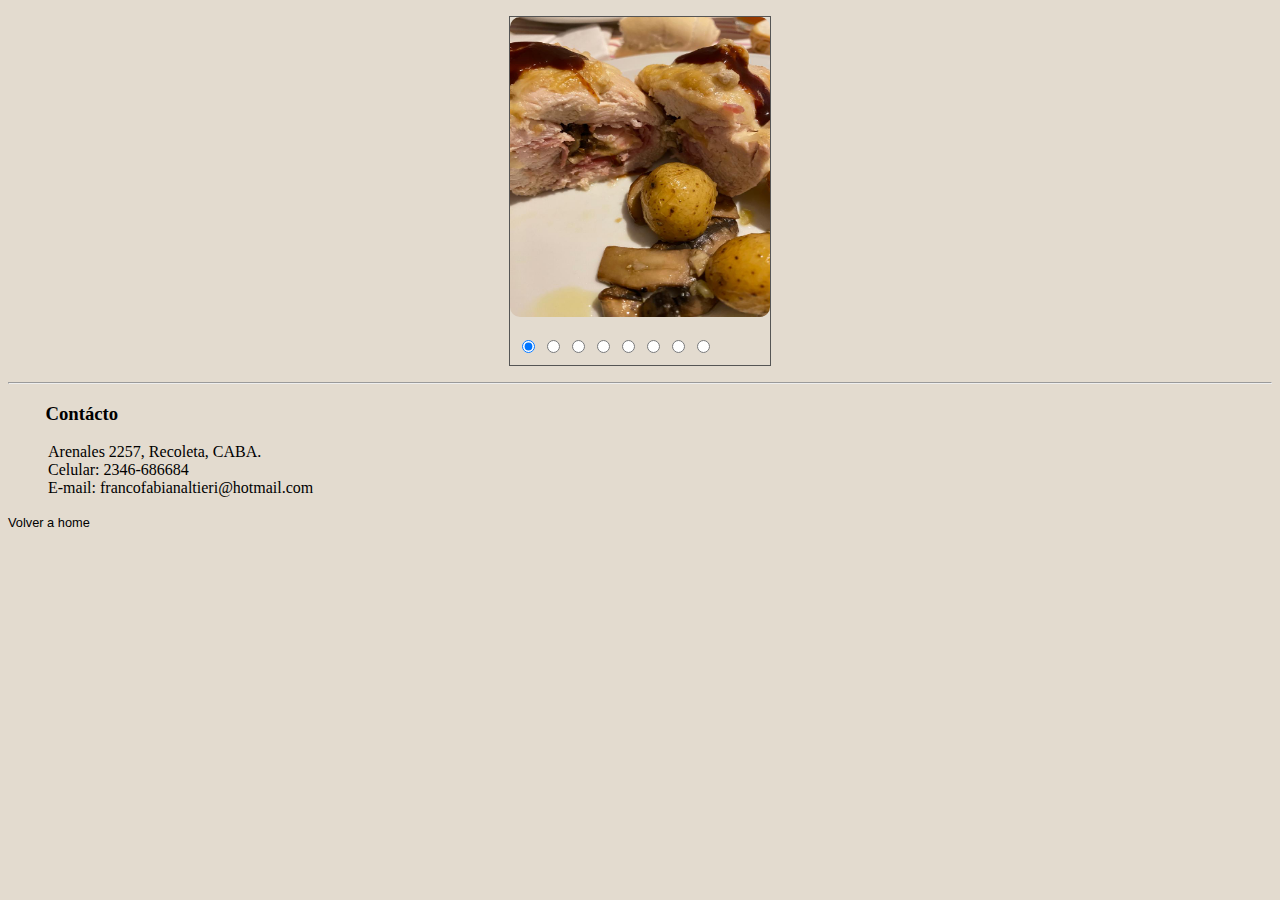
==== pages/galeria.html @ c4efc61c "PreEntrega2-Altieri" ====
<!DOCTYPE html>
<html lang="en">
<head>
    <meta charset="UTF-8">
    <meta http-equiv="X-UA-Compatible" content="IE=edge">
    <meta name="viewport" content="width=device-width, initial-scale=1.0">
    <title>Galería</title>
    <link rel="stylesheet" href="../css/main.css"> <!-- link css -->
    <link rel="shortcut icon" href="../media/favicon.png" type="image/x-icon"> <!-- favicon -->
</head>
<body>

    <div class="fotitos">
        <input type="radio" name="navegacion" id="_1" checked>
        <input type="radio" name="navegacion" id="_2">
        <input type="radio" name="navegacion" id="_3">
        <input type="radio" name="navegacion" id="_4"> 
        <input type="radio" name="navegacion" id="_5">
        <input type="radio" name="navegacion" id="_6">
        <input type="radio" name="navegacion" id="_7">
        <input type="radio" name="navegacion" id="_8">
        <img src="../media/comidita1.jpeg" width="260" height="300" alt="comidita1" />
        <img src="../media/comidita2.jpeg" width="260" height="300" alt="comidita2"  />
        <img src="../media/comidita3.jpeg" width="260" height="300" alt="comidita3" />
        <img src="../media/comidita4.jpeg" width="260" height="300" alt="comidita4" />
        <img src="../media/comidita5.jpeg" width="260" height="300" alt="comidita5" />
        <img src="../media/comidita6.jpeg" width="260" height="300" alt="comidita6" />
        <img src="../media/comidita7.jpeg" width="260" height="300" alt="comidita7" />
        <img src="../media/comidita8.jpeg" width="260" height="300" alt="comidita8" />
      </div>


    <HR>
    <footer class="footer-edit">
        <h3 class="contacto-footer">Contácto</h3>
        <ul>
            <li>Arenales 2257, Recoleta, CABA.</li>
            <li>Celular: 2346-686684</li>
            <li>E-mail: francofabianaltieri@hotmail.com</li>
        </ul>
        <a href="../index.html"> Volver a home</a>
        

    </footer>
    
</body>
</html>
---- css/main.css ----
body {
    background-color: #8c6d3b3f;
}

ul {
  list-style-type: none;
}

header {
    background-color: #8c6d3b6c;
}
#chef {
    width: 100px
 }


.cabecera h1 {
    text-align: center;
    font-style: italic;
    color: grey;
    text-shadow: -1px 1px 3px black;
    
}



nav a {
   
    overflow: hidden;
    text-decoration: none;
    margin-top: auto;
    color: grey;
    font-family: Impact, Haettenschweiler, 'Arial Narrow Bold', sans-serif;
    text-shadow: -1px 1px 3px black;
    
}


img {
  border-radius: 10px;
    
}

.primerfoto {
    width: 310px;
    height: 350px;
    margin-right: 150px;
    margin-left: 40px;
    box-shadow: inset;
}

.pedrito {
    width: 310px;
    height: 350px;
    margin-right: 150px;
}

.canelon {
    width: 310px;
    height: 350px;
}

.text p {
    margin-left: 15px;
}
.text1 {
    
    font-family: 'Courier New', Courier, monospace;
    background-color: #8c6d3b05;
    text-shadow: 20px 15px 7px red;
}

.seccion-color {
    background-color: #8c6d3b6c;
    overflow: hidden;
}
.receta {
    text-align: center;
    font-family: Verdana, Geneva, Tahoma, sans-serif;
    text-shadow: -1px 1px 3px black;
}

.receta-final {
    text-shadow: 10px 15px 7px red;

}
.receta-final1 {
    text-shadow: 10px 15px 7px red;
    overflow: hidden;
}

.listas-receta {
    text-shadow: 10px 15px 7px red;
}

.footer-edit a {
    color: black;
    font-family: Impact, Haettenschweiler, 'Arial Narrow Bold', sans-serif;
    font-size: 0.8em;
    text-decoration: none;
}

.contacto-footer {
    margin-left: 2em;
}

.fotitos {
    height: calc( 300px + 3em);
    width: 260px;
    margin:1em auto;
    border: 1px solid #555;
    position: relative;  
  }
  
  .fotitos img {
    position: absolute;
    top: 0;
    left: 0;
    opacity: 0;
    transition: opacity 3s;
  }
  
  .fotitos input[type=radio] {
    position: relative;
    bottom: calc(-300px - 1.5em);
    left: .5em;
  }
  
  .fotitos input[type=radio]:nth-of-type(1):checked ~ img:nth-of-type(1) {
    opacity: 1;
  }
  
  .fotitos input[type=radio]:nth-of-type(2):checked ~ img:nth-of-type(2) {
    opacity: 1;
  }
  
  .fotitos input[type=radio]:nth-of-type(3):checked ~ img:nth-of-type(3) {
    opacity: 1;
  }
  
  .fotitos input[type=radio]:nth-of-type(4):checked ~ img:nth-of-type(4) {
    opacity: 1;
  }

  .fotitos input[type=radio]:nth-of-type(5):checked ~ img:nth-of-type(5) {
    opacity: 1;
  }

  .fotitos input[type=radio]:nth-of-type(6):checked ~ img:nth-of-type(6) {
    opacity: 1;
  }

  .fotitos input[type=radio]:nth-of-type(7):checked ~ img:nth-of-type(7) {
    opacity: 1;
  }

  .fotitos input[type=radio]:nth-of-type(8):checked ~ img:nth-of-type(8) {
    opacity: 1;
  }

  .titu1 {
    text-align: center;
    font-style: italic;
    color: grey;
    text-shadow: -1px 1px 3px black;
     }

     .texto {
    
        font-family: 'Courier New', Courier, monospace;
        background-color: #8c6d3b05;
        text-shadow: 20px 15px 7px red;
    }

    .menu-img {
        height: calc( 300px + 3em);
        width: 260px;
        margin:0.8em auto;
        text-align: center;
        
        
    }

    .border {
      border: auto solid grey;
    }

    .item-1{
      background-color: grey;
    }

    .item-2{
      background-color: grey;
    }

    .item-3{
      background-color: grey;
    }

    .item-4{
      background-color: grey;
    }
    
    .grid-container {
      display: grid;
      grid-template-columns: auto auto auto auto; 
     
     }
     
     .grid-container1 {
      background-color: grey;
      display: grid;
      grid-template-columns: 500px 500px 500px;
      grid-template-rows: auto;
     }

     .grid-container3 {  
      background-color: rgba(128, 128, 128, 0.479);
      display: grid;
      grid-template-columns: 250px 500px 200px;
     
    }
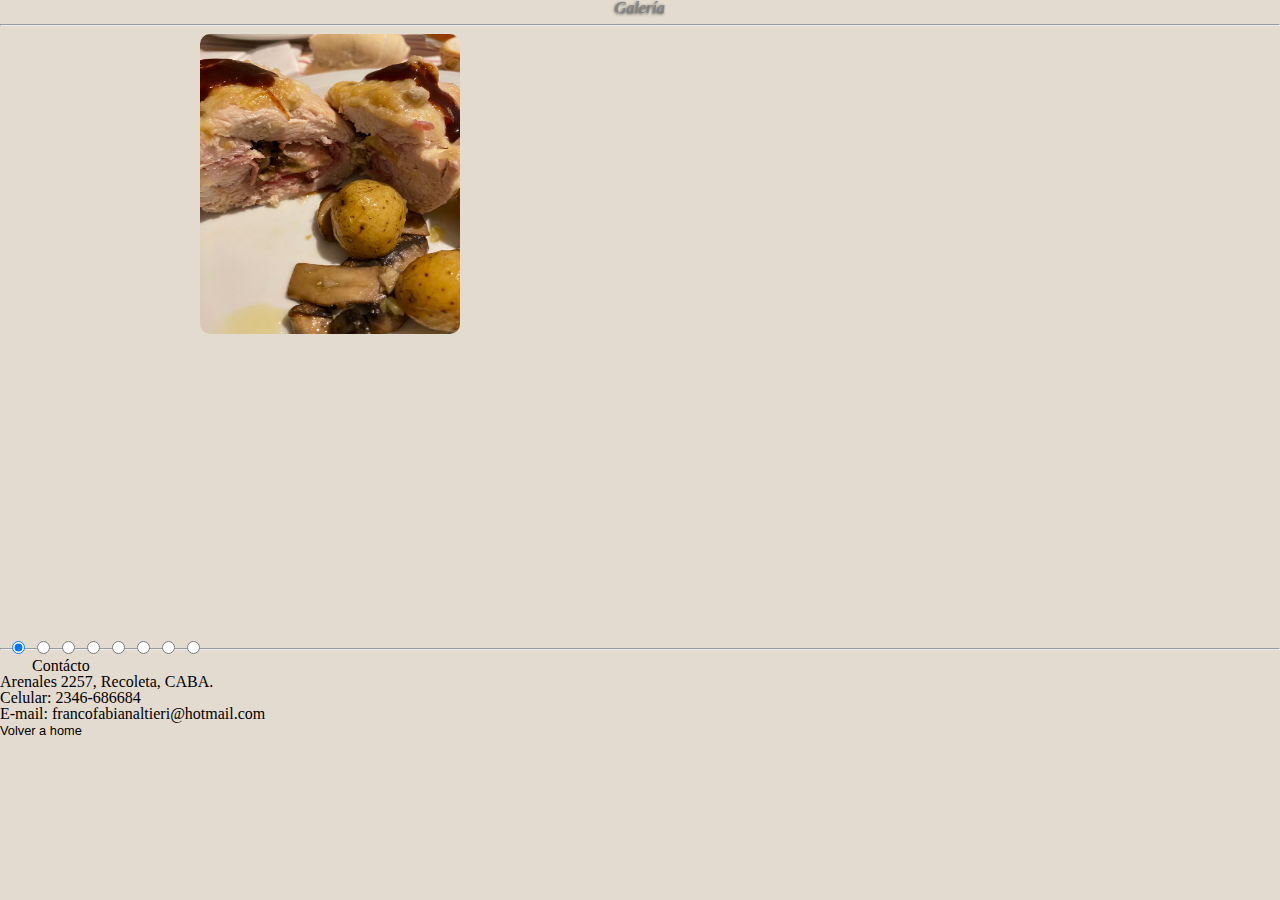
==== commit 274635ca: "actualización" ====
--- a/pages/galeria.html
+++ b/pages/galeria.html
@@ -6,11 +6,14 @@
     <meta name="viewport" content="width=device-width, initial-scale=1.0">
     <title>Galería</title>
     <link rel="stylesheet" href="../css/main.css"> <!-- link css -->
+    <link rel="stylesheet" href="../css/reset.css"> <!-- reset -->
     <link rel="shortcut icon" href="../media/favicon.png" type="image/x-icon"> <!-- favicon -->
 </head>
 <body>
-
-    <div class="fotitos">
+    <h1 class="titu1"> Galería </h1>
+    <hr>
+<div class="fotitos">
+    <section class="fotoscs">
         <input type="radio" name="navegacion" id="_1" checked>
         <input type="radio" name="navegacion" id="_2">
         <input type="radio" name="navegacion" id="_3">
@@ -27,7 +30,8 @@
         <img src="../media/comidita6.jpeg" width="260" height="300" alt="comidita6" />
         <img src="../media/comidita7.jpeg" width="260" height="300" alt="comidita7" />
         <img src="../media/comidita8.jpeg" width="260" height="300" alt="comidita8" />
-      </div>
+    </section>
+    </div>
 
 
     <HR>
@@ -39,6 +43,7 @@
             <li>E-mail: francofabianaltieri@hotmail.com</li>
         </ul>
         <a href="../index.html"> Volver a home</a>
+
         
 
     </footer>
--- a/css/main.css
+++ b/css/main.css
@@ -1,3 +1,6 @@
+
+
+
 body {
     background-color: #8c6d3b3f;
 }
@@ -104,26 +107,24 @@
     margin-left: 2em;
 }
 
-.fotitos {
-    height: calc( 300px + 3em);
-    width: 260px;
-    margin:1em auto;
-    border: 1px solid #555;
-    position: relative;  
+.fotitos a {
+  display: grid;
+      grid-template-columns: 100 100 100 100;
   }
   
   .fotitos img {
-    position: absolute;
     top: 0;
     left: 0;
     opacity: 0;
     transition: opacity 3s;
+    
+    
   }
   
   .fotitos input[type=radio] {
     position: relative;
     bottom: calc(-300px - 1.5em);
-    left: .5em;
+    left: .5em; 
   }
   
   .fotitos input[type=radio]:nth-of-type(1):checked ~ img:nth-of-type(1) {
@@ -200,6 +201,14 @@
     .item-4{
       background-color: grey;
     }
+
+    .item-5{
+      background-color: grey
+    }
+    
+    .item-6{
+      background-color: grey;
+    }
     
     .grid-container {
       display: grid;
@@ -220,7 +229,33 @@
       grid-template-columns: 250px 500px 200px;
      
     }
+
+    .p-img {
+      height: calc( 300px + 3em);
+      width: 260px;
+      margin:0.8em auto;
+      text-align: center;
       
+      
+  }
+
+  .men-img {
+    height: calc( 300px + 3em);
+    background-color: rgba(128, 128, 128, 0.479);
+    width: 260px;
+    margin:0.8em auto;
+    text-align: center;
+    
+    
+}
+
+
+    
+
+
+    
+    
+  
   
 
      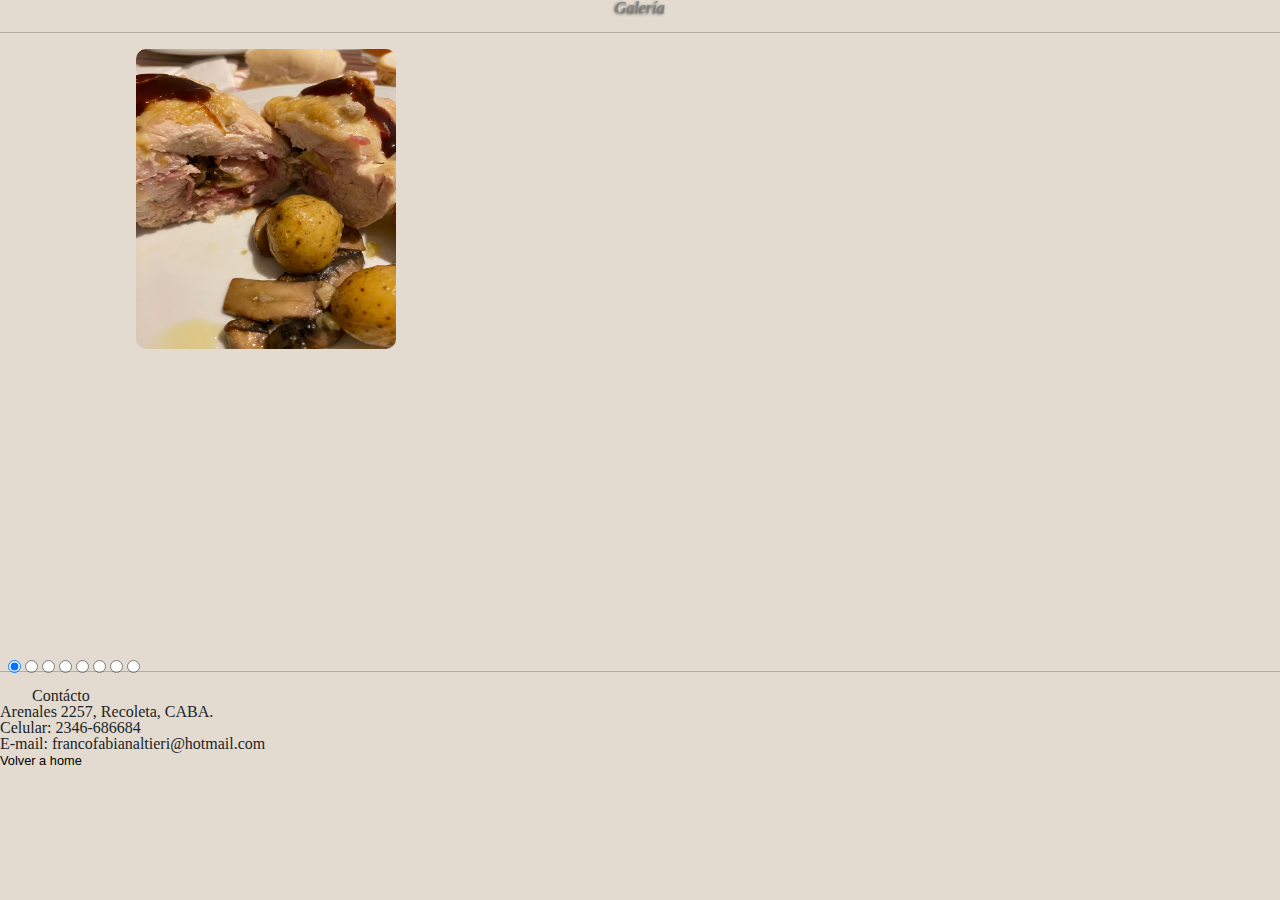
==== commit b6d6e755: "relod" ====
--- a/pages/galeria.html
+++ b/pages/galeria.html
@@ -5,8 +5,8 @@
     <meta http-equiv="X-UA-Compatible" content="IE=edge">
     <meta name="viewport" content="width=device-width, initial-scale=1.0">
     <title>Galería</title>
+    <link rel="stylesheet" href="../css/bootstrap.min.css"> <!-- link bootstrap -->
     <link rel="stylesheet" href="../css/main.css"> <!-- link css -->
-    <link rel="stylesheet" href="../css/reset.css"> <!-- reset -->
     <link rel="shortcut icon" href="../media/favicon.png" type="image/x-icon"> <!-- favicon -->
 </head>
 <body>
--- a/css/main.css
+++ b/css/main.css
@@ -167,7 +167,6 @@
      }
 
      .texto {
-    
         font-family: 'Courier New', Courier, monospace;
         background-color: #8c6d3b05;
         text-shadow: 20px 15px 7px red;
@@ -226,12 +225,16 @@
      .grid-container3 {  
       background-color: rgba(128, 128, 128, 0.479);
       display: grid;
-      grid-template-columns: 250px 500px 200px;
+      grid-template-columns: 720px 1280px;
+        
+        
+    }
      
-    }
+    
 
     .p-img {
       height: calc( 300px + 3em);
+      background-color: rgba(128, 128, 128, 0.479);
       width: 260px;
       margin:0.8em auto;
       text-align: center;
@@ -250,6 +253,61 @@
 }
 
 
+  
+
+
+/* http://meyerweb.com/eric/tools/css/reset/ 
+   v2.0 | 20110126
+   License: none (public domain)
+*/
+
+html, body, div, span, applet, object, iframe,
+h1, h2, h3, h4, h5, h6, p, blockquote, pre,
+a, abbr, acronym, address, big, cite, code,
+del, dfn, em, img, ins, kbd, q, s, samp,
+small, strike, strong, sub, sup, tt, var,
+b, u, i, center,
+dl, dt, dd, ol, ul, li,
+fieldset, form, label, legend,
+table, caption, tbody, tfoot, thead, tr, th, td,
+article, aside, canvas, details, embed, 
+figure, figcaption, footer, header, hgroup, 
+menu, nav, output, ruby, section, summary,
+time, mark, audio, video {
+	margin: 0;
+	padding: 0;
+	border: 0;
+	font-size: 100%;
+	font: inherit;
+	vertical-align: baseline;
+}
+/* HTML5 display-role reset for older browsers */
+article, aside, details, figcaption, figure, 
+footer, header, hgroup, menu, nav, section {
+	display: block;
+}
+body {
+	line-height: 1;
+}
+ol, ul {
+	list-style: none;
+}
+blockquote, q {
+	quotes: none;
+}
+blockquote:before, blockquote:after,
+q:before, q:after {
+	content: '';
+	content: none;
+}
+table {
+	border-collapse: collapse;
+	border-spacing: 0;
+}
+
+
+
+
     
 
 
